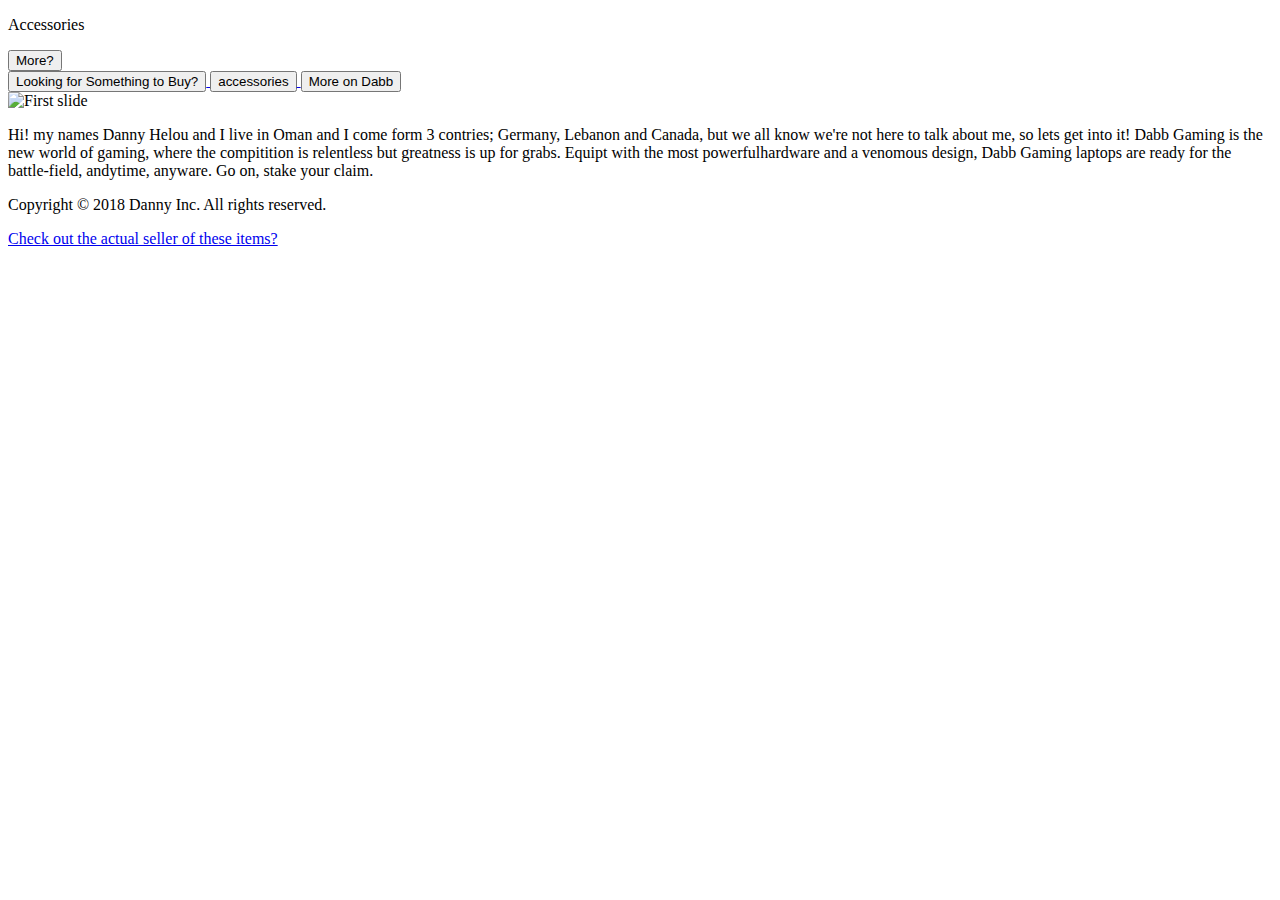
==== About.html @ 74c6cfb8 "now im done finally" ====
<!DOCTYPE html>
<html lang="en" dir="ltr">
  <head>
    <meta charset="utf-8">
    <title>About</title>
    <!-- bootstrap -->
    <script src="https://code.jquery.com/jquery-3.3.1.slim.min.js" integrity="sha384-q8i/X+965DzO0rT7abK41JStQIAqVgRVzpbzo5smXKp4YfRvH+8abtTE1Pi6jizo" crossorigin="anonymous"></script>
    <script src="https://cdnjs.cloudflare.com/ajax/libs/popper.js/1.14.3/umd/popper.min.js" integrity="sha384-ZMP7rVo3mIykV+2+9J3UJ46jBk0WLaUAdn689aCwoqbBJiSnjAK/l8WvCWPIPm49" crossorigin="anonymous"></script>
    <script src="https://stackpath.bootstrapcdn.com/bootstrap/4.1.3/js/bootstrap.min.js" integrity="sha384-ChfqqxuZUCnJSK3+MXmPNIyE6ZbWh2IMqE241rYiqJxyMiZ6OW/JmZQ5stwEULTy" crossorigin="anonymous"></script>
    <link rel="stylesheet" href="https://stackpath.bootstrapcdn.com/bootstrap/4.1.3/css/bootstrap.min.css" integrity="sha384-MCw98/SFnGE8fJT3GXwEOngsV7Zt27NXFoaoApmYm81iuXoPkFOJwJ8ERdknLPMO" crossorigin="anonymous">
    <!-- google font -->
    <link href="https://fonts.googleapis.com/css?family=Gloria+Hallelujah" rel="stylesheet">
    <!-- Locally Hosted Files -->
    <link rel="stylesheet" href="About.css">
  </head>
  <body>
    <div class="Top of page">
      <p class="jumbotron">Accessories</p>
    </div>
    <div class="dropdown">
      <button class="btn btn-secondary dropdown-toggle" type="button" id="dropdownMenu2" data-toggle="dropdown" aria-haspopup="true" aria-expanded="false">
        More?
      </button>
      <div class="dropdown-menu" aria-labelledby="dropdownMenu2">
        <a href="Kinds.html" target="_blank";>
          <button class="dropdown-item" type="button">Looking for Something to Buy?</button>
        </a>

        <a href="Accessories.html" target="_blank";>
          <button class="dropdown-item" type="button">accessories</button>
        </a>

        <a href="About.html" target="_blank";>
          <button class="dropdown-item" type="button">More on Dabb</button>
        </a>
      </div>
    </div>

      <div id="carouselExampleSlidesOnly" class="carousel slide" data-ride="carousel">
        <div class="carousel-inner">
          <div class="carousel-item active">
          <img class="d-block w-100" src="pic-of-me.jpg" alt="First slide">
          </div>
        </div>
      </div>
    </div>
    <div>
      <p class=END>
        Hi! my names Danny Helou and I live in Oman and I come form 3 contries; Germany, Lebanon and Canada, but we all know we're not here to talk about me, so lets get into it!
          Dabb Gaming is the new world of gaming, where the compitition is relentless but greatness is up for grabs. Equipt with the most powerfulhardware and a venomous design, Dabb Gaming laptops are ready  for the battle-field, andytime, anyware. Go on, stake your claim.
      </p>
      <footer>
        <p class=fifteen>Copyright © 2018 Danny Inc. All rights reserved.</p>
        <a href="https://store.hp.com/us/en/cb/128589/gaming1?jumpid=ps_con_nb_ns&utm_medium=ps&utm_source=ga&utm_campaign=Gaming_Product_Intel_Search_All&utm_term=omen&matchtype=e&adid=258335580912&addisttype=g&gclid=EAIaIQobChMIku7nmOvO3AIVk-NkCh2-Vw_sEAAYASABEgL0h_D_BwE&gclsrc=aw.ds&dclid=COKbvJrrztwCFQ_FZAodBLkFJg">
          <p class=sixteen>Check out the actual seller of these items?</p>
        </a>
      </footer>
    </div>
  </body>
</html>
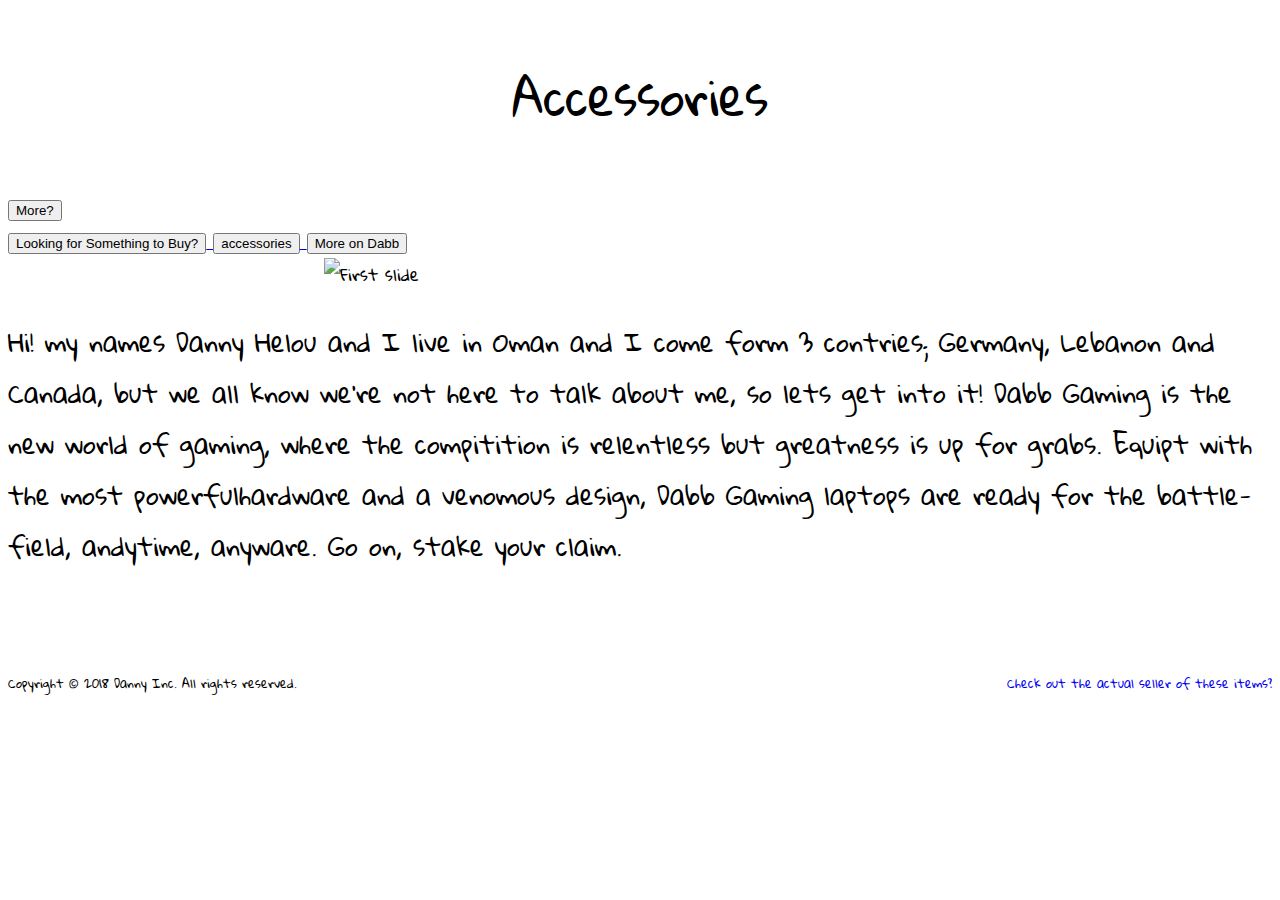
==== commit bf22cd1f: "adjusted .END class" ====
--- a/About.html
+++ b/About.html
@@ -2,6 +2,7 @@
 <html lang="en" dir="ltr">
   <head>
     <meta charset="utf-8">
+    <link rel="shortcut icon" href="favicon.png">
     <title>About</title>
     <!-- bootstrap -->
     <script src="https://code.jquery.com/jquery-3.3.1.slim.min.js" integrity="sha384-q8i/X+965DzO0rT7abK41JStQIAqVgRVzpbzo5smXKp4YfRvH+8abtTE1Pi6jizo" crossorigin="anonymous"></script>
@@ -45,10 +46,11 @@
       </div>
     </div>
     <div>
-      <p class=END>
+      <p class="END">
         Hi! my names Danny Helou and I live in Oman and I come form 3 contries; Germany, Lebanon and Canada, but we all know we're not here to talk about me, so lets get into it!
           Dabb Gaming is the new world of gaming, where the compitition is relentless but greatness is up for grabs. Equipt with the most powerfulhardware and a venomous design, Dabb Gaming laptops are ready  for the battle-field, andytime, anyware. Go on, stake your claim.
       </p>
+      
       <footer>
         <p class=fifteen>Copyright © 2018 Danny Inc. All rights reserved.</p>
         <a href="https://store.hp.com/us/en/cb/128589/gaming1?jumpid=ps_con_nb_ns&utm_medium=ps&utm_source=ga&utm_campaign=Gaming_Product_Intel_Search_All&utm_term=omen&matchtype=e&adid=258335580912&addisttype=g&gclid=EAIaIQobChMIku7nmOvO3AIVk-NkCh2-Vw_sEAAYASABEgL0h_D_BwE&gclsrc=aw.ds&dclid=COKbvJrrztwCFQ_FZAodBLkFJg">
--- a/About.css
+++ b/About.css
@@ -0,0 +1,78 @@
+body{
+  font-family: 'Gloria Hallelujah', sans-serif;
+}
+
+
+
+#carouselExampleSlidesOnly{
+  width:50%;
+  margin:auto;
+}
+
+.jumbotron{
+  font-size:300%;
+  text-align:center;
+}
+
+.two{
+text-align: center;
+}
+
+.dabbstore{
+  text-align:center;
+  font-size:300%;
+  background-color:
+}
+#carouselExampleIndicators {
+  width: 50%;
+  margin: auto;
+}
+
+
+.background-dabbstore{
+  background-color: #bec4ce;
+}
+
+.div{
+  font-family: "Gloria Hallelujah"
+}
+
+.razerblade{
+  text-align: center;
+  font-size: 15px;
+}
+
+.omentwostyle{
+  text-align: center;
+}
+
+.omenone{
+  width: 40%
+}
+
+.omenthree{
+  width:40%}
+
+.fifteen{
+  float: left;
+  font-size: 75%;
+  margin 10%
+  }
+
+.sixteen{
+  font-size: 75%;
+  float: right;
+  }
+
+.apex{
+  width: 40%
+}
+
+.omentwo{
+  width: 40%
+}
+
+.END{
+  font-size: 25px;
+  padding-bottom: 5%;
+}
